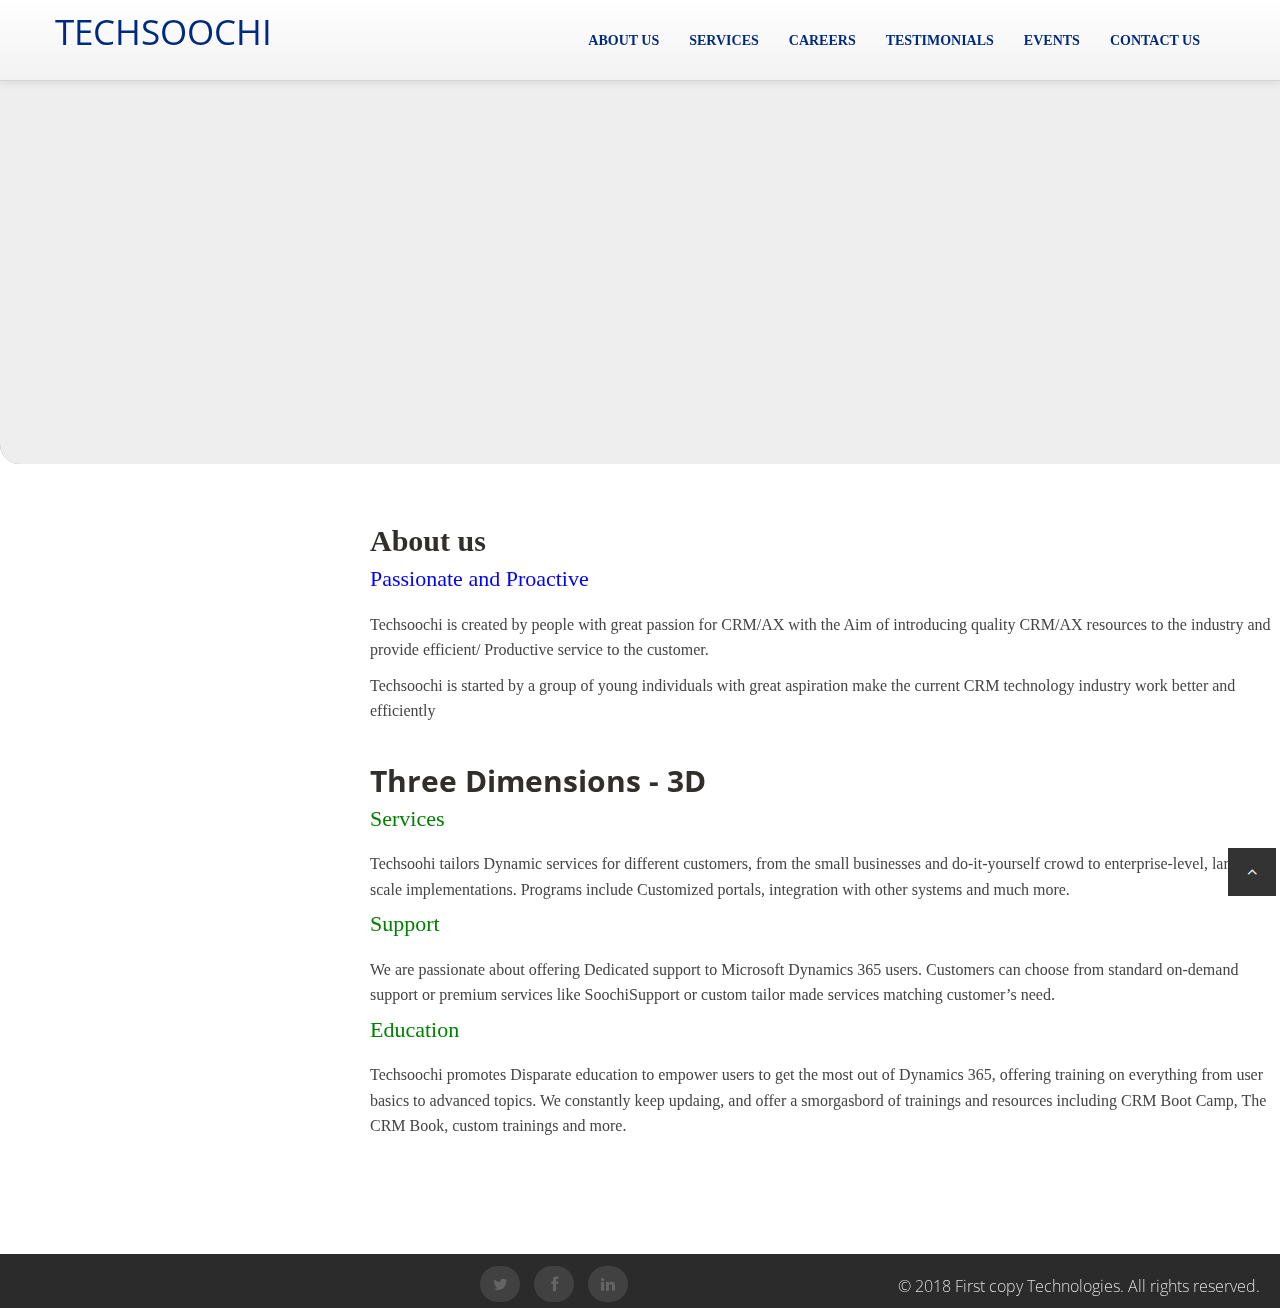
==== About us.html @ b73c8629 "completed about_us page" ====
<!DOCTYPE HTML>
<html lang="en">
<head>
    <meta charset="utf-8">
    <title>Bigdata</title>
    <meta name="viewport" content="width=device-width, initial-scale=1.0">
    <meta name="description" content="">
    <meta name="author" content="">
    <!-- css -->
    <link href="css/bootstrap-responsive.css" rel="stylesheet">
    <link href="css/style.css" rel="stylesheet">
    <link href="css/example.css" rel="stylesheet">
    <!-- skin color -->
    <link href="color/default.css" rel="stylesheet">
    <!--[if lt IE 7]>
    <link href="css/font-awesome-ie7.css" type="text/css" rel="stylesheet">
    <![endif]-->
    <!-- Le HTML5 shim, for IE6-8 support of HTML5 elements -->
    <!--[if lt IE 9]>
    <script src="http://html5shim.googlecode.com/svn/trunk/html5.js"></script>
    <![endif]-->
    <!-- Favicon -->
    <link rel="shortcut icon" href="img/favicon.ico">
    <link rel="stylesheet" href="ism/css/my-slider.css"/>
    <script src="ism/js/ism-2.2.min.js"></script>
</head>
<body data-spy="scroll" data-target="#myScrollspy" data-offset="5">
<!-- navbar -->
<div class="navbar-wrapper">
    <div class="navbar navbar-default navbar-fixed-top">
        <div class="navbar-inner">
            <div class="container">
                <!-- Responsive navbar -->
                <a class="btn btn-navbar" data-toggle="collapse" data-target=".nav-collapse"><span class="icon-bar"></span><span class="icon-bar"></span><span class="icon-bar"></span>
                </a>
                <h1 class="brand"><a href="index.html">Techsoochi</a></h1>
                <!-- navigation -->
                <nav class="pull-right nav-collapse collapse">
                    <ul id="menu-main" class="nav">
                        <li style="font-family: inter ui"><a title="team" href="About us.html">About us</a></li>
                        <li style="font-family: inter ui"><a title="team" href="service.html">Services</a></li>
                        <li style="font-family: inter ui"><a href="careers.html">Careers</a></li>
                         <li style="font-family: inter ui"><a href="careers.html">Testimonials</a></li>
                          <li style="font-family: inter ui"><a href="careers.html">Events</a></li>

                        <li style="font-family: inter ui"><a href="contact.html">contact us</a></li>
                    </ul>
                </nav>
            </div>
        </div>
    </div>
</div>


<!-- spacer section -->

<!-- end spacer section -->
<div class="ism-slider" data-buttons="false" data-radios="false" id="my-slider">
    <ol>
        <li>
            <img src="ism/image/slides/_u/m.jpg">
         
        </li>

    </ol>
</div>


<body data-spy="scroll" data-target="#myScrollspy" data-offset="5">
<div class="row" style="padding-bottom: 100px">


    <div class="col-md-9" >
        <h2 id="Overview" style="margin-top: 20px;padding-top: 20px;font-weight: bold;font-family: inter ui">About us</h2>

       
          <h4 style="color: blue;font-family: inter ui">Passionate and Proactive</h4> 
 <p style="font-family: inter ui">
Techsoochi is created by people with great passion for CRM/AX with the Aim of  introducing quality CRM/AX resources to the industry  and provide efficient/ Productive service to the customer. </p>
<p style="font-family: inter ui">
Techsoochi  is started by a group of young individuals with great aspiration make the current CRM technology industry work better and efficiently 
</p>
  <h2 id="Overview" style="margin-top: 20px;padding-top: 20px;font-weight: bold;">Three Dimensions - 3D</h2>

   <h4 style="color: green;font-family: inter ui">Services</h4> 
   <p style="font-family: inter ui">
Techsoohi  tailors Dynamic services for different customers, from the small businesses and do-it-yourself crowd to enterprise-level, large-scale implementations. Programs include Customized portals, integration with other systems and much more.
        </p>
      
          <h4 style="color: green;font-family: inter ui">Support</h4> 
            <p style="font-family: inter ui">
We are passionate about offering Dedicated support to Microsoft Dynamics 365 users. Customers can choose from standard on-demand support or premium services like SoochiSupport or custom tailor made services matching customer’s need.
        </p>
         <h4 style="color: green;font-family: inter ui">Education</h4> 
            <p style="font-family: inter ui">
Techsoochi promotes Disparate education to empower users to get the most out of Dynamics 365, offering training on everything from user basics to advanced topics. We constantly keep updaing, and offer a smorgasbord of trainings and resources including CRM Boot Camp, The CRM Book, custom trainings and more.                         
        </p>
        
    </div>
 
</div><!--/right-->

<footer style="padding-bottom: 24px;margin-top: 0;padding-top: 0;">
    <div class="container" style="height: 30px;padding-left: 120px;">
        <div class="row" style="margin-bottom: 0;">
            <p style="float: right;padding-top:20px;padding-right: 30px;">© 2018 First copy Technologies. All rights reserved.</p>
            <ul class="social-networks" style="align-content: center;padding-left: 120px; margin-bottom: 0;padding-top: 2px;">
                <li><a href="http://www.twitter.com"><i class="icon-circled icon-bgdark icon-twitter icon-2x" style="margin-top: 10px;"></i></a></li>
                <li><a href="http://www.facebook.com"><i class="icon-circled icon-bgdark icon-facebook icon-2x"></i></a></li>
                <li><a href="http://www.linkedin.com"><i class="icon-circled icon-bgdark icon-linkedin icon-2x"></i></a></li>
            </ul>
        </div>
    </div>
    <!-- ./container -->
</footer>
<a href="#" class="scrollup"><i class="icon-angle-up icon-square icon-bgdark icon-2x"></i></a>
<!-- jQuery -->
<script src="js/jquery.js"></script>
<!-- nav -->
<script src="js/jquery.scrollTo.js"></script>
<script src="js/jquery.nav.js"></script>
<!-- localScroll -->
<script src="js/jquery.localscroll-1.2.7-min.js"></script>
<!-- bootstrap -->
<script src="js/bootstrap.js"></script>
<!-- prettyPhoto -->
<script src="js/jquery.prettyPhoto.js"></script>
<!-- Works scripts -->
<script src="js/isotope.js"></script>
<!-- flexslider -->
<script src="js/jquery.flexslider.js"></script>
<!-- inview -->
<script src="js/inview.js"></script>
<!-- animation -->
<script src="js/animate.js"></script>
<!-- twitter -->
<script src="js/jquery.tweet.js"></script>
<!-- contact form -->
<script src="js/validate.js"></script>
<!-- custom functions -->
<script src="js/custom.js"></script>
</body>

</html>
---- css/style.css ----
/*
    Theme Name: Maxim
    Theme URL: https://bootstrapmade.com/maxim-free-onepage-bootstrap-theme/
    Author: BootstrapMade.com
    Author URL: https://bootstrapmade.com
*/

/*
===========================
CONTENTS:

01 General
02 Typography
03 Non-semantic
04 Navbar
05 Page sections
06 Footer
07 Icons
08 Buttons
09 Media queries 
===========================
*/
/* Import css */
/* Google font */
@import url('https://fonts.googleapis.com/css?family=Open+Sans:300,400,600,700');
/* bootstrap */
@import url('bootstrap.css');
/* bootstrap responsive */
@import url('bootstrap-responsive.css');
/* prettyPhoto */
@import url('prettyPhoto.css');
/* flexslider */
@import url('flexslider.css');

/* font awesome */
@import url('font-awesome.css');
/* overwrite */
@import url('overwrite.css');
/* animation */
@import url('animate.css');



/* =========================================================
01. General
============================================================ */

div, article, section, header, footer, nav, li {
	position:relative;
}
.group:after {
	display:block;
	height:0;
	clear:both;
	content:".";
	visibility:hidden; /* For clearing */
}
body {
	background:#fff;
	color: #444;
	font-size: 16px;
	font-weight:300;
	font-family:'Open Sans', Arial, sans-serif;
}

body {
    padding-top: 60px; /* 60px to make the container go all the way to the bottom of the topbar */
}

::-moz-selection {
	color:#333;
}
::selection {
	color:#333;
}

/* scroll to top */
.scrollup{
    position:fixed;
	width:32px;
	height:32px;
    bottom:20px;
    right:20px;
}

a.scrollup {
	outline:0;
	text-decoration:none;
}

a.scrollup:hover,a.scrollup:active,a.scrollup:focus {
	opacity:1;
	text-decoration:none;
	-webkit-transition: all 400ms ease-out 0s;	
	   -moz-transition: all 400ms ease-out 0s;
		 -o-transition: all 400ms ease-out 0s;
		    transition: all 400ms ease-out 0s;
}
a.scrollup i:hover {
	text-decoration:none;
}

.blankdivider10 {
	height: 10px;
	display: block;
}

.blankdivider20 {
	height: 20px;
	display: block;
}
.blankdivider30 {
	height: 30px;
	display: block;
}

.row {
	margin-bottom:5px;
}

.row .row{
	margin-bottom:30px;
}

.row.nomargin {
	margin-bottom:0;
}


/*---------- forms ----------*/

input[type=text], input[type=submit], textarea {
	width: 100%;
	padding: 0.5em;
	font-size: 1em;
	margin-bottom: 1.5em;
	box-sizing: border-box;
	-moz-box-sizing: border-box;
	-webkit-box-sizing: border-box;
}
input, button, select, textarea {
	font-family:'Open Sans', Arial, sans-serif;
}
/* =========================================================
02. Typography
============================================================ */

p {
	line-height: 1.6em;
	margin: 0 0 10px 0;

}

blockquote {
	font-size:18px;
	border:none;
	padding:0;
}

blockquote.large {
	font-size:36px;
	font-weight:700;
	line-height:1.1em;
}
blockquote.large:before {
	font-size:64px;
	font-family: FontAwesome;
	content: "\f10d";
	margin-right:20px;
}

blockquote cite 						{ display:block; font-size:12px;}
blockquote cite:before 					{ content:"\2014 \0020"; }
blockquote cite a,
blockquote cite a:visited,
blockquote cite a:visited 				{ color:#555; }

ul, ol {
	font-size: 1em; /* 16px */
	line-height: 1.5; /* 24px */
	margin: 0 0 1.5em 0;
}
body, input, textarea {
}

a {
  color: #454545;
  text-decoration: none;
}

a:hover, a:active {
	text-decoration: underline;
}
h1, h2, h3, h4, h5, h6 {
	font-weight: 400;
	color: #312f2b;
	line-height:1.1em;
	font-family:'Open Sans', Arial, sans-serif;
}
h1 {
	font-size: 36px;
	margin-bottom:20px;
}
h2 {
	font-size: 30px;
	margin-bottom:1px;
}
h3 {
	font-size: 26px;
	margin-bottom:20px;
}
h4 {
	font-size: 22px;
	margin-bottom:20px;
}
h5 {
	font-size: 18px;
	margin-bottom:15px;
}
h6 {
	font-size: 16px;
	margin-bottom:10px;
}
strong {
	font-weight:700;
	font-family: 'Open Sans', sans-serif;
}
small {
	font-size: 0.75em; /* 12px */
	line-height: 2; /* 24px */
	margin-top: 2em;
	margin-bottom: 0em;
}
em {
	font-style: normal;
	font-family: 'Open Sans';
}
.muted {
	color: #A5A5A2;
}
.impressed {
	text-shadow:
 -1px -1px 0 rgba(0, 0, 0, 0.5), /* shadow */  1px 1px 0 rgba(255, 255, 255, 0.9); /* highlight */
}

h2.pagetitle {
	color:#fff;
	font-size:46px;
	padding-top: 5px;
}

/* =========================================================
03. Misc
============================================================ */

.hide-text {
	text-indent: 100%;
	white-space: nowrap;
	overflow: hidden;
	font-size: 1em;
}
.alignright {
	text-align: right;
}
.alignleft {
	text-align: left;
}
.aligncenter {
	text-align: center;
}
.medium {
	font-weight: normal;
}

/* =========================================================
04. Navigation
============================================================ */

.navbar-fixed-top .container {
/* Uncomment to make nav expand full width */
 /*	width: auto; */
}
.navbar .brand {
	margin-left:0;
	padding: 0;
	margin-top: 1.05em;
}
.navbar .brand a {
	padding: 0;
	color: #002a80;
	font-size: 1.75em;
	margin-left: 0;
	font-weight: 400;
	text-transform:uppercase;
}
.navbar .brand a:hover {
	text-decoration: none;
 transition: color .15s linear;
 -webkit-transition: color .15s linear;
 -moz-transition: color .15s linear;
}
.navbar .brand a:focus {
	outline: none;
}
.navbar-inner {
	min-height: 5em;
}
.navbar-inverse .navbar-inner {
	background-repeat: repeat;
	background-color: #0b333f;
}
.navbar-wrapper {
	overflow:hidden;
}
#menu-main {
	margin-top: 1.125em;
}
ul#menu-main > li > a {
	font-weight: 600;
	color: #002a80;
	font-size:14px;
	text-transform:uppercase;
}
ul#menu-main > li > a:hover {
	padding: 9px 15px;
	border-radius: 3px;
	-webkit-border-radius: 3px;
	-moz-border-radius: 3px;
}
ul#menu-main > li > a:focus {
	outline:0;
}

.navbar-inverse .brand, .navbar-inverse .nav > li > a {
	text-shadow: none;
}


/* =========================================================
05. Page sections
============================================================ */

/* === section header === */

#header-wrapper {
	width: 100%;
	min-height:350px;
	margin-top: -60px;
	padding-top:80px;
	text-align:center;
}


#header-wrapper h1 {
	color: #FFFFFF;
	font-size: 4em;
	font-weight: 400;
	margin: 1em 0;
}
#header-wrapper h2 {
	color: #fff;
	font-family: 'Open Sans', sans serif;
	font-size: 2em;
	font-weight: normal;
	margin: 0.5em 0;
	text-shadow: 1px 1px 1px #333333;
}

header .logo {
	text-align:center;
	margin-bottom:30px;
}

/* --- Header slider --- */
#header-wrapper.header-slider {
	background: #444 url(../img/bg/bricks.jpg) no-repeat center center fixed;
	-webkit-background-size: cover;
	-moz-background-size: cover;
	-o-background-size: cover;
	background-size: cover;
}

#main-flexslider ul.slides li p {
	font-size: 72px;
	text-transform: uppercase;
	position: relative;
	margin-bottom: 0px;
	text-align: center;
	line-height: 1;
	color: #002a80;
}
#main-flexslider.flexslider {
		margin:0;
		background:none;
		border:none;
	-webkit-border-radius: 0;
	-moz-border-radius: 0;
	-o-border-radius: 0;
	border-radius: 0;
	box-shadow: none;
	-webkit-box-shadow: none;
	-moz-box-shadow: none;
	-o-box-shadow: none;
}



/* --- Header subscribe form --- */

#header-wrapper input[type=text] {
	background: rgba(227, 231, 228, 1);
	font-family: 'Open Sans', sans serif;
	font-size: 1.3125em;
	border: 0;
	text-align: center;
	vertical-align: middle;
	margin-bottom:0 !important;
}
#header-wrapper input[type=text]:focus {
	background: #43413e;
	color: #eff1ef;
	transition: background 0.25 ease-in;
	-moz-transition: background 0.25 ease-in;
	-webkit-transition: background 0.25 ease-in;
}
#header-wrapper input[type=text] {
	height: 2.9em;
	width:50%;
}
#header-wrapper input[type=submit] {
	color: #fff;
	width: 185px;
	height: 2.9em;
	font-size: 1.3125em; /* 21px */
	padding:0.5em;
	letter-spacing: 0.05em;
	margin: 0;
	border: 0;
	text-transform: none;
	border-radius: 3px;
	-moz-border-radius: 3px;
	-webkit-border-radius: 3px;
}
#header-wrapper input[type=submit]:hover, #header-wrapper input[type=submit]:active {
	background: #43413e !important;
}


section.section {
	padding: 30px 0 30px;
}
section.section h4 {
	text-align: center;
	margin-bottom: 40px;
	font-size: 46px;
	font-weight: 700;
	letter-spacing: -1px;
}
section.inner {
	padding: 30px 0 30px;
}



.section.orange h4 ,.section.green h4{
	color: #fcfcfc;
}
.section.orange p,.section.green p {
	color: #f7f7f7;
}


/* === section spacer === */

section.spacer {
	padding:5px 80px 5px;
	color:#fcfcfc;
}

.spacer.green,.section.green {
	background:#1bac91;
}

.spacer.green,.section.green h4 {
	color:#fff;
}

.spacer.yellow,.section.yellow  {
	background:#ffe873;
}
.spacer.orange,.section.orange {
	background:darkgrey;
}

section.spacer.bg2 {
	background: url(../img/bg/bg-1.png) 50% 0 no-repeat fixed;
	width:100%;
	height:auto;
	margin:0;	
}

section.spacer.bg3 {
	background: url(../img/bg/bg-5.jpg) 50% 0 no-repeat fixed;
	width:100%;
	height:auto;
	margin:0;
}

section.spacer blockquote.large:before {
	color:#eee;
	opacity:0.6;
}

section.spacer blockquote cite {
	color:#555;
}



/* === section works === */

#works h4 {
	margin-bottom:20px;
}

#portfolio {
	padding-bottom: 0;
}
/* === portfolio filter === */

#filters {
	margin-bottom: 0px;
	text-align: center;
	display: block;
	float: none;
	z-index: 2;
	position: relative;
}
#filters ul {
	margin: 0 0 20px;
	list-style: none;
	padding: 0;
}
#filters ul li {
	display: inline-block;
}
#filters ul li a {
	display: block;
	float: left;
	padding: 2px 5px;
	color: inherit;
	margin-right: 5px;
	margin-bottom: 5px;
	font-weight: 600;
}
#filters ul li a:hover,#filters ul li a:focus {
	text-decoration:none;
	outline:0;
}
#filters ul li a h5 {
	font-size: 14px;
	padding: 5px 10px 5px;
	border: 2px solid #f2f2f2;
}

#filters ul li a:hover h5, #filters ul li a.active h5 {
	color:#fcfcfc;
}
ul{
	list-style-type: none;
}



/* === portfolio wrap - grid === */
#portfolio-wrap {
	position: relative;
	padding: 0;
	width: 100.1%;
	margin: 0 auto;
	display: block;
}
#portfolio-wrap .grid {
	margin: 0;
	overflow: hidden;
	line-height: 0;
	width: 20%;
	border:0;
	padding: 0;
}
.portfolio-item.current {
	z-index: 101;
}
.portfolio-item {
	padding: 0;
	position: relative;
	overflow: hidden;
}
.portfolio-item .portfolio-image {
	overflow: hidden;
	display: block;
	position: relative;
}
.portfolio-item .portfolio-image img {
	width: 100%;
	height: auto;
}
.portfolio .portfolio-overlay {
	width: 100%;
	height: 100%;
	top: 0;
	left: 0;
	position: absolute;
	display: block;
	z-index: 4;
	opacity: 0;
	-moz-opacity: 0;
	filter: alpha(opacity=0);
	-webkit-transition: all 0.3s ease-in-out;
	-moz-transition: all 0.3s ease-in-out;
	-o-transition: all 0.3s ease-in-out;
	-ms-transition: all 0.3s ease-in-out;
	transition: all 0.3s ease-in-out;
}
.portfolio > a, .portfolio > a:hover {
	color: #ffffff;
}
.portfolio-item .portfolio > a:hover > .portfolio-overlay {
	opacity: 1;
	-moz-opacity: 1;
	filter: alpha(opacity=100);
}
.portfolio > a img {
	-webkit-transition: all 0.3s ease-in-out;
	-moz-transition: all 0.3s ease-in-out;
	-o-transition: all 0.3s ease-in-out;
	-ms-transition: all 0.3s ease-in-out;
	transition: all 0.3s ease-in-out;
}
.portfolio > a:hover img {
	-webkit-transition: all 0.3s ease-in-out;
	-moz-transition: all 0.3s ease-in-out;
	-o-transition: all 0.3s ease-in-out;
	-ms-transition: all 0.3s ease-in-out;
	transition: all 0.3s ease-in-out;
}
.portfolio .thumb-info {
	position: absolute;
	width: 100%;
	height: 100%;
	opacity: 0;
	-moz-opacity: 0;
	filter: alpha(opacity=0);
	-webkit-transition: all 0.3s ease-in-out;
	-moz-transition: all 0.3s ease-in-out;
	-o-transition: all 0.3s ease-in-out;
	-ms-transition: all 0.3s ease-in-out;
	transition: all 0.3s ease-in-out;
}
.portfolio a:hover .portfolio-overlay .thumb-info {
	opacity: 1;
	-moz-opacity: 1;
	filter: alpha(opacity=100);
}
.portfolio-overlay .thumb-info i {
	top: 50%;
}
.portfolio-overlay .thumb-info h5 {
	top: 20%;
	font-size: 18px;
}
.portfolio-overlay .thumb-info p {
	top: 50%;
	font-size: 13px;
}
.portfolio-overlay .thumb-info h5 {
	color: #ffffff;
	width: 100%;
	position: absolute;
	text-align: center;
}
.portfolio-overlay .thumb-info p {
	color: #ffffff;
	width: 100%;
	position: absolute;
	text-align: center;
	font-weight: bold;
}
.portfolio-overlay .thumb-info i {
	color: #ffffff;
	width: 100%;
	position: absolute;
	text-align: center;
	display: block;
}
/* === Isotope CSS3 transitions === */

.isotope, .isotope .isotope-item {
	-webkit-transition-duration: 0.8s;
	-moz-transition-duration: 0.8s;
	-ms-transition-duration: 0.8s;
	-o-transition-duration: 0.8s;
	transition-duration: 0.8s;
}
.isotope {
	-webkit-transition-property: height, width;
	-moz-transition-property: height, width;
	-ms-transition-property: height, width;
	-o-transition-property: height, width;
	transition-property: height, width;
}
.isotope .isotope-item {
	-webkit-transition-property: -webkit-transform, opacity;
	-moz-transition-property: -moz-transform, opacity;
	-ms-transition-property: -ms-transform, opacity;
	-o-transition-property: -o-transform, opacity;
	transition-property: transform, opacity;
}
/**** disabling Isotope CSS3 transitions ****/

.isotope.no-transition, .isotope.no-transition .isotope-item, .isotope .isotope-item.no-transition {
	-webkit-transition-duration: 0s;
	-moz-transition-duration: 0s;
	-ms-transition-duration: 0s;
	-o-transition-duration: 0s;
	transition-duration: 0s;
}


/* === section services === */

section#services h2 {
	font-size: 22px;
	margin-bottom: 15px;
	margin-top: 10px;
	text-align:center;
}
section#services p {
	margin:10px;
}


section#services .service-box {
	text-align: center;
	padding: 20px;
	-webkit-transition: all 0.3s ease-in-out;
	-moz-transition: all 0.3s ease-in-out;
	-o-transition: all 0.3s ease-in-out;
	-ms-transition: all 0.3s ease-in-out;
	transition: all 0.3s ease-in-out;
}
section#services .span3:hover {
	background:#e3e3e3;
}

section#services .service-box h2 {
	color: #f7f7f7;
	font-weight: 700;
}

section#services.section.orange .service-box:hover {
	background:#f36518;
}


/* === section blog === */

section#blog {
	background: #f2f2f2;
}

.home-post {
	background:#fff;
	
}

.home-post:hover {
	box-shadow: 0 0 16px rgba(0, 0, 0, 0.3);
	-moz-box-shadow: 0 0 16px rgba(0, 0, 0, 0.3);
	-webkit-box-shadow: 0 0 16px rgba(0, 0, 0, 0.3);
	-webkit-transition: all 0.4s ease-in-out;
	-moz-transition: all 0.4s ease-in-out;
	-o-transition: all 0.4s ease-in-out;
	-ms-transition: all 0.4s ease-in-out;
	transition: all 0.4s ease-in-out;
}


.home-post .entry-content {
	padding:20px;
}
.home-post .entry-content h5 a {
	font-size:22px;
}
.home-post .entry-content h5 a:hover {
	color:#312f2b;
	text-decoration:none;
}
.home-post .entry-content a.more {
	font-size:13px;
}
.home-post .post-meta {
	padding:20px;
	overflow:hidden;
	color:#fcfcfc;
}
.home-post .post-meta i {
	float:left;
	margin-right:20px;
}
.home-post .post-meta span {
	margin-top:10px;
}
.home-post .post-meta span.date {
	font-weight:700;
	font-size:13px;
	float:left;
}
.home-post .post-meta span.tags {
	font-weight:700;
	font-size:13px;
	float:right;
	color:#ddd;
}
.home-post .post-meta span.tags a {
	color:#fcfcfc;
}



/* === section about === */

section#about {
	background:#f2f2f2;
}

.people {
	text-align:center;
}

.people h3 {
	margin-bottom:10px;
	font-weight:700;
	letter-spacing:-1px;
}

.team-thumb {
	margin-top: 26px;
	text-align:center;
}

/* (spacer) latest tweet */
#tweet{
	text-align:center;
	margin:20px 0 0;
	font-size:20px;
	color:#fff;
}

#tweet ul{
	float:left;
	width:100%;
	text-align:center;
	list-style:none;
	margin:0;
	padding:0;
}

#tweet ul li{
	display: inline-block;
	list-style:none;
	margin:0 0 20px;
	padding:0 0 0 34px;
	font-size:20px;
	line-height:1.5em;
}

#tweet ul li:before {
	font-family: 'FontAwesome';
	speak: none;
	font-style: normal;
	font-weight: normal;
	font-variant: normal;
	text-transform: none;
	line-height: 1;
	-webkit-font-smoothing: antialiased;
	content: "\f099";
	margin-right:20px;
}

/* === Contact section === */


/* Contact Form */

.validation {
    color: red;
    display:none;
    margin: 0 0 20px;
    font-weight:400;
    font-size:13px;
}

#sendmessage {
    color: green;
    border:1px solid green;
    display:none;
    text-align:center;
    padding:15px;
    font-weight:600;
    margin-bottom:15px;
    background: #fff;
}

#errormessage {
    color: red;
    display:none;
    border:1px solid red;
    text-align:center;
    padding:15px;
    font-weight:600;
    margin-bottom:15px;
    background: #fff;
}

#sendmessage.show, #errormessage.show, .show {
	display:block;
}

#contact-form {
	position: relative;
	z-index: 999;
}

#contact-form input[type=text], .contactForm textarea {
	background: rgba(227, 231, 228, 1);
	font-family: 'Open Sans', sans serif;
	border: 0;
	font-size:16px;
	text-align: left;
	vertical-align: middle;
}

.contactForm textarea {
	height: 156px;
}

#contact-form input[type=text]:focus, .contactForm textarea:focus {
	background: #fff;
	color: #555;
	box-shadow: none;
	-moz-box-shadow: none;
	-webkit-box-shadow: none;
	transition: background 0.25 ease-in;
	-moz-transition: background 0.25 ease-in;
	-webkit-transition: background 0.25 ease-in;
}
#contact-form input[type=text] {
	height: 60px;
	margin-bottom:30px;
}
#contact-form input[type=submit] {
	color: #fff;
	width: 185px;
	height: 60px;
	text-shadow: none;
	font-size: 16px;
	padding:0.5em;
	letter-spacing: 0.05em;
	margin: 0 0 20px 0;
	display: block;
	border: 0;
	text-transform: none;
	border-radius: 3px;
	-moz-border-radius: 3px;
	-webkit-border-radius: 3px;
	box-shadow: none;
	-moz-box-shadow: none;
	-webkit-box-shadow: none;
}
#contact-form input[type=submit]:hover, #contact-form input[type=submit]:active {
	background: #43413e !important;
}
#contact-form textarea {
	padding-top: 1em;
}
div.cform-response-output {
	max-width: 60%;
	text-align: center;
	margin-left: 40% !important;
	margin-top: 0.5em !important;
	padding: 0.5em !important;
	border-radius: 4px;
	-moz-border-radius: 4px;
	-webkit-border-radius: 4px;
}
.cform-not-valid-tip {
	color: #888;
	border: 1px dotted #ad3729 !important;
	width: 100% !important;
	left: 0 !important;
	padding: 0.5em !important;
	font-family: 'Open Sans', sans-serif;
	box-sizing: border-box;
	-moz-box-sizing: border-box;
	-webkit-box-sizing: border-box;
	border-radius: 4px;
	-moz-border-radius: 4px;
	-webkit-border-radius: 4px;
}



/* =========================================================
06. Footer
============================================================ */

footer {
	background: #2b2b2b;
	text-align: center;
	color: #ddd;
	padding:10px 0 10px;
}

footer a {
    color: #ddd;
}

footer a:hover {
    color: #fff;
}

footer ul.social-networks {
	list-style:none;
}

footer ul.social-networks li {
	display:inline;
}

footer ul.social-networks li i {
	display:inline-block;
}

footer ul.social-networks li a {
	color: #5e5e5e;
	margin: 0 5px;
}

footer ul.social-networks li a:hover {
	text-decoration:none;
	-webkit-transition: all 0.4s ease-in-out;
	-moz-transition: all 0.4s ease-in-out;
	-o-transition: all 0.4s ease-in-out;
	-ms-transition: all 0.4s ease-in-out;
	transition: all 0.4s ease-in-out;
}

footer ul.social-networks li i.icon-bgdark {
	background:#414141;
	color: #656565;
}


footer ul.social-networks li a i.icon-facebook:hover {
	background: #3b5998;
	color: #fff;
}

footer ul.social-networks li a i.icon-twitter:hover {
	background: #5ad2eb;
	color: #fff;
}
footer ul.social-networks li a i.icon-linkedin:hover {
	background: #337ab7;
	color: #fff;
}





/* =========================================================
07. Icons
============================================================ */

/* bg */
i.icon-bglight {
	color: #444;
	background: #f7f7f7;
}
i.icon-bglight.active {
	color: #fff;
}

i.icon-bglight.active:hover{
	color: #444;
	background: #f7f7f7;
}

i.icon-bgdark {
	color: #f7f7f7;
	background: #333;
}
i.icon-bgdark:hover {
	color: #fff;
}
i.icon-bgdark.active:hover {
	color: #f7f7f7;
	background: #333;
}

/* square */
i.icon-square {
	display: inline-block;
	text-align: center;
	width: 24px !important;
	height: 24px !important;
	line-height: 24px !important;
}
i.icon-square.icon-2x{
	width: 48px !important;
	height: 48px !important;
	line-height: 48px !important;
}
i.icon-square.icon-3x{
	width: 72px !important;
	height: 72px !important;
	line-height: 72px !important;
}
i.icon-square.icon-4x{
	width: 96px !important;
	height: 96px !important;
	line-height: 96px !important;
}
i.icon-square.icon-5x{
	width: 120px !important;
	height: 120px !important;
	line-height: 120px !important;

}
.icon-2x{
	font-size: 1em;
}

/* rounded */
i.icon-rounded {
	display: inline-block;
	border-radius: 6px !important;
	-moz-border-radius: 6px !important;
	-webkit-border-radius: 6px !important;
	-o-border-radius: 6px !important;
	-ms-border-radius: 6px !important;
	text-align: center;
	width: 24px !important;
	height: 24px !important;
	line-height: 24px !important;
}

.icon-rounded.icon-2x{
	width: 48px !important;
	height: 48px !important;
	line-height: 48px !important;
}
.icon-rounded.icon-3x{
	width: 72px !important;
	height: 72px !important;
	line-height: 72px !important;
	border-radius: 8px !important;
	-moz-border-radius: 8px !important;
	-webkit-border-radius: 8px !important;
	-o-border-radius: 8px !important;
	-ms-border-radius: 8px !important;
}
.icon-rounded.icon-4x{
	width: 96px !important;
	height: 96px !important;
	line-height: 96px !important;
	border-radius: 10px !important;
	-moz-border-radius: 10px !important;
	-webkit-border-radius: 10px !important;
	-o-border-radius: 10px !important;
	-ms-border-radius: 10px !important;
}
.icon-rounded.icon-5x{
	width: 120px !important;
	height: 120px !important;
	line-height: 120px !important;
	border-radius: 12px !important;
	-moz-border-radius: 12px !important;
	-webkit-border-radius: 12px !important;
	-o-border-radius: 12px !important;
	-ms-border-radius: 12px !important;
}


/* circled */
i.icon-circled {
	display: inline-block;
	border-radius: 1000px !important;
	-moz-border-radius: 1000px !important;
	-webkit-border-radius: 1000px !important;
	-o-border-radius: 1000px !important;
	-ms-border-radius: 1000px !important;
	text-align: center;
	width: 24px !important;
	height: 24px !important;
	line-height: 24px !important;
}

.icon-circled.icon-2x{
	width: 40px !important;
	height: 36px !important;
	line-height: 38px !important;
}
.icon-circled.icon-3x{
	width: 72px !important;
	height: 72px !important;
	line-height: 72px !important;
}
.icon-circled.icon-4x{
	width: 96px !important;
	height: 96px !important;
	line-height: 96px !important;
}
.icon-circled.icon-5x{
	width: 120px !important;
	height: 120px !important;
	line-height: 120px !important;
}

i.icon-white {
	color:#fff;
}


/* more icon sizes for font-awesome icons */

.icon-6x {
  font-size: 6em;
}
.icon-6x.icon-border {
  border-width: 6px;
  -webkit-border-radius: 8px;
  -moz-border-radius: 8px;
  border-radius: 8px;
}

.icon-7x {
  font-size: 7em;
}
.icon-6x.icon-border {
  border-width: 6px;
  -webkit-border-radius: 8px;
  -moz-border-radius: 8px;
  border-radius: 8px;
}

.icon-8x {
  font-size: 8em;
}
.icon-6x.icon-border {
  border-width: 6px;
  -webkit-border-radius: 8px;
  -moz-border-radius: 8px;
  border-radius: 8px;
}

.icon-9x {
  font-size: 9em;
}
.icon-6x.icon-border {
  border-width: 6px;
  -webkit-border-radius: 8px;
  -moz-border-radius: 8px;
  border-radius: 8px;
}
.icon-10x {
  font-size: 10em;
}
.icon-6x.icon-border {
  border-width: 6px;
  -webkit-border-radius: 8px;
  -moz-border-radius: 8px;
  border-radius: 8px;
}



/* =========================================================
08. Buttons
============================================================ */
 
.btn {
	color: #fff;
	text-shadow: none;
	font-size: 16px;
	padding: 11px 19px;
	letter-spacing: 0.05em;
	border: 0;
	text-transform: none;
	border-radius: 3px;
	-moz-border-radius: 3px;
	-webkit-border-radius: 3px;
	box-shadow: none;
	-moz-box-shadow: none;
	-webkit-box-shadow: none;
  background-color: #7ab5d3;
  border-color: none;
  *background-color: #545454;
  background-image: none;
  /* Darken IE7 buttons by default so they stand out more given they won't have borders */
  filter: none;
  border: none;
  *border: 0;
  border-bottom-color: none;
}
.btn:link, .btn:visited {
	color: #fff;
}
.btn:hover {
	background: #333 !important;
}
.btn:hover,
.btn:focus,
.btn:active,
.btn.active,
.btn.disabled,
.btn[disabled] {
  color: #fff;
  background-color: #333;
  *background-color: #333;
}


.btn.btn-theme:hover {
	background: #333 !important;
}

/* size */
.btn-large {
  padding: 18px 25px;
  font-size: 24px;
  -webkit-border-radius: 0;
  -moz-border-radius: 0;
  border-radius: 0;
}

.btn-large [class^="icon-"],
.btn-large [class*=" icon-"] {
  margin-top: 4px;
}

.btn-small {
  padding: 6px 13px;
  font-size: 11.9px;
  -webkit-border-radius: 0;
  -moz-border-radius: 0;
  border-radius: 0;
}

.btn-small [class^="icon-"],
.btn-small [class*=" icon-"] {
  margin-top: 0;
}

.btn-mini [class^="icon-"],
.btn-mini [class*=" icon-"] {
  margin-top: -1px;
}

.btn-mini {
  padding: 0 6px;
  font-size: 10.5px;
  -webkit-border-radius: 0;
  -moz-border-radius: 0;
  border-radius: 0;
}

/* end size */

.btn-primary {
  color: #ffffff;
  text-shadow: none;
  background-color: #09828c;
  *background-color: #09828c;
  background-image: none;
  border-color: none;
  filter:none;
}

.btn-primary:hover,
.btn-primary:focus,
.btn-primary:active,
.btn-primary.active,
.btn-primary.disabled,
.btn-primary[disabled] {
  color: #ffffff;
  background: #065158;
  *background-color: #065158;
}

.btn-primary:active,
.btn-primary.active {
  background-color: #065158 \9;
}

.btn-warning {
  color: #ffffff;
  text-shadow: none;
  background-color: #ffe873;
  *background-color: #ffe873;
  background-image: none;
  border-color: none;
  filter:none;
}

.btn-warning:hover,
.btn-warning:focus,
.btn-warning:active,
.btn-warning.active,
.btn-warning.disabled,
.btn-warning[disabled] {
  color: #ffffff;
  background: #b88f22;
  *background: #b88f22;
}

.btn-warning:active,
.btn-warning.active {
  background: #b88f22 \9;
}


.btn-danger {
  color: #ffffff;
  text-shadow: none;
  background-color: #f36f36;
  *background-color: #f36f36;
  background-image: none;
  border-color: none;
  filter:none;
}

.btn-danger:hover,
.btn-danger:focus,
.btn-danger:active,
.btn-danger.active,
.btn-danger.disabled,
.btn-danger[disabled] {
  color: #ffffff;
  background: #db5f58;
  *background: #db5f58;
}

.btn-danger:active,
.btn-danger.active {
  background: #db5f58 \9;
}

.btn-success {
  color: #ffffff;
  text-shadow: none;
  background-color: #1bac91;
  *background-color: #1bac91;
  background-image: none;
  border-color: none;
  filter:none;
}

.btn-success:hover,
.btn-success:focus,
.btn-success:active,
.btn-success.active,
.btn-success.disabled,
.btn-success[disabled] {
  color: #ffffff;
  background: #55ba93;
  *background: #55ba93;
}

.btn-success:active,
.btn-success.active {
  background: #55ba93 \9;
}

.btn-info {
  color: #ffffff;
  text-shadow: none;
  background-color: #4dbdc6;
  *background-color: #4dbdc6;
  background-image: none;
  border-color: none;
  filter:none;
}

.btn-info:hover,
.btn-info:focus,
.btn-info:active,
.btn-info.active,
.btn-info.disabled,
.btn-info[disabled] {
  color: #ffffff;
  background: #6a9ad0;
  *background: #6a9ad0;
}

.btn-info:active,
.btn-info.active {
  background: #6a9ad0 \9;
}

.btn-inverse {
  color: #ffffff;
  text-shadow: none;
  background-color: #3c3c3c;
  *background-color: #3c3c3c;
  background-image: none;
  border-color: none;
  filter:none;
}

.btn-inverse:hover,
.btn-inverse:focus,
.btn-inverse:active,
.btn-inverse.active,
.btn-inverse.disabled,
.btn-inverse[disabled] {
  color: #ffffff;
  background: #2b2a2a;
  *background: #2b2a2a;
}

.btn-inverse:active,
.btn-inverse.active {
  background: #2b2a2a \9;
}


/* button flat */
.btn-flat {
  -webkit-border-radius: 0;
  -moz-border-radius: 0;
  border-radius: 0;
}

/* button rounded */
.btn-rounded {
  -webkit-border-radius: 20px;
  -moz-border-radius: 20px;
  border-radius: 20px;
}
.btn-large.btn-rounded {
  -webkit-border-radius: 28px;
  -moz-border-radius: 28px;
  border-radius: 28px;
}


.navbar-inverse .btn-navbar {
	width: auto;
	height: auto;
}

/* =========================================================
09. Media queries
============================================================ */


 @media (min-width: 768px) and (max-width: 979px) {
	body {
		padding-left:0 ;
		padding-right:0;
		padding:0;
	}
	
	.navbar-inner {
	 padding-right: 20px;
	 padding-left: 20px;	
	}
	
	.navbar-inner h1.brand {
		margin-left:20px;
	}
	
	.navbar-inner .btn-navbar {
		margin:20px 20px 0;
	}
	
	.container {
	 padding-right: 20px;
	 padding-left: 20px;
	}	
	.navbar-inverse .navbar-inner {
		padding:0 0 30px;
	}
	
	.nav-collapse {
		text-align:center;
		width:100%;
	}

}

@media (max-width: 767px) {
	body {
		padding-left:0 ;
		padding-right:0;
		padding:0;
	}
	.navbar-inner {
	 padding-right: 20px;
	 padding-left: 20px;	
	}
	
	.navbar-inner h1.brand {
		margin-left:20px;
	}
	
	.navbar-inner .btn-navbar {
		margin:20px 20px 0;
	}
	
	.container {
	 padding-right: 20px;
	 padding-left: 20px;
	}	
	.navbar-inverse .navbar-inner {
		padding:0 20px 30px;
	}
	
	.nav-collapse {
		text-align:center;
		width:100%;
	}
	#portfolio-wrap .grid {
		width: 25%;
	}
}
    
    /* Smaller screens ----------- */
@media (max-width : 480px) {
	#header-wrapper {
		/*padding-top:80px;*/
	}

	#team .team-thumb {
		 margin-right: auto;
		 margin-left: auto;
		 width: 150px;
		 display: block;
		 text-align:center;
	}

	#portfolio-wrap .grid {
		width: 50%;
	}

}
    
    /* Smartphones (portrait and landscape) ----------- */
@media only screen  and (min-device-width : 320px)  and (max-device-width : 480px) {

 section.section {
 padding: 1em 0;
}

 #works .container {
 top: 0 !important;
}

.max-img {
 width: 100%;
}
 .max-img {
 margin-right: auto;
 margin-left: auto;
 display: block;
}

 section#services h2 {
 margin-bottom: 0.25em;
}
 section#services h2, section#services ul {
 text-align: center;
}
		

/* team */
		
#team .team-thumb {
 margin-right: auto;
 margin-left: auto;
 width: 150px;
 display: block;
 text-align:center
}
 .job-position{
 margin-bottom: 1.5em;
}
 .navbar-fixed-top, .navbar-fixed-bottom, .navbar-static-top {
 margin-left: auto;
 margin-right: auto;
}
		
/* Contact Form */
	#contact-form {
		overflow: hidden;
	}
	#contact-form input[type=submit] {
		width: 100%;
	}
}
.btn-download, .btn-more, .btn-download:hover, .btn-download:focus, .btn-more:focus
{
	text-transform: uppercase;
	margin-top: 50px;
	color: #fff;
	border: 0;
	font-size: 14px;
	font-weight: 300;
	line-height: 24px;
	padding: 10px 30px;
	border-radius: 60px;
	margin: 50px 10px 0 0;
	outline: none !important;
	-webkit-backface-visibility: hidden;
	backface-visibility: hidden;
	transition: all 0.3s;
}
.listTick {
	list-style: none;
	margin: 0;
	padding: 0;
	padding-left: 10px;
	margin-bottom: 15px;
}
.bottom-three {
	margin-bottom: 3cm;
}
---- css/example.css ----
/* Custom Styles */

ul.nav-tabs {
    width: 140px;
    margin-top: 100px;
    border-radius: 4px;
    background: #fff;
    z-index: 999;
    border: 1px solid #ddd;
    box-shadow: 0 1px 4px rgba(0, 0, 0, 0.067);

}
ul.nav-tabs li {
    margin: 0;
    border-top: 1px solid #ddd;
}
ul.nav-tabs li:first-child {
    border-top: none;
}
ul.nav-tabs li a {
    margin: 0;
    padding: 8px 16px;
    border-radius: 0;
}
ul.nav-tabs li.active a, ul.nav-tabs li.active a:hover {
    color: white;
    background: #2b669a;
    border: 1px solid white ;

}
ul.nav-tabs li:first-child a {
    border-radius: 4px 4px 0 0;
}
ul.nav-tabs li:last-child a {
    border-radius: 0 0 4px 4px;
}
ul.nav-tabs.affix {
    top: 0; /* set the top position of pinned element */
}
ul.nav.nav-tabs.nav-stacked.affix{
    left: 50px;
    margin-top: 300px;
    bottom:200px;
}
@media screen and (min-width: 992px) and (max-width: 1199px){
    ul.nav-tabs{
        width: 180px; /* set nav width on medium devices */
    }
}
@media screen and (min-width: 1200px){
    ul.nav-tabs{
        width: 220px; /* set nav width on large devices */
    }
}
.col-md-9{
    padding-left: 400px;
    padding-top: 20px;
}


#logo{
    display: block;
    margin-top:-43px ;
    margin-right:150px ;
    padding: 20px 0px 15px 75px;
    width:230px;
    height: 130px;
}
#h2{
    color:deepskyblue ;
}
---- color/default.css ----
::-moz-selection {
background:#e06d5e;
}
::selection {
background:#e06d5e;
}

.navbar .brand a:hover {
	color:#1BAC91;
}



ul#menu-main > li > a:hover {
	color: #1BAC91;
}


ul#menu-main > li > a:focus,ul#menu-main > li > a:active, ul#menu-main > li > a.selected, ul#menu-main li a.selected:active    {
	color: #1BAC91;
}
#header-wrapper h1 span {
	color:#1BAC91;
}

#header-wrapper input[type=submit] {
	background: #1BAC91 !important;
}

#theme-form input[type=submit] {
	background: #1BAC91 !important;
}

.btn.btn-theme {
	background: #26c8aa !important;
}

/* blog */
.home-post .post-meta {
	background: #1BAC91;
}

/* com */
.tabbable ul.nav-tabs li.active a,.tabbable ul.nav-tabs li a:hover {
	color: #1BAC91;
}
.accordion .accordion-heading a.active {
	color: #1BAC91;
}

#tweet ul li a {
	color: #1BAC91;
}


/* works */
#filters ul li a:hover h5, #filters ul li a.active h5 {
	background: #1BAC91;
	border-color: #1BAC91;
}

.portfolio .portfolio-overlay {
	background: #1BAC91;
}

/* icon */
i.icon-bgdark:hover {
	background: #26c8aa;
}

i.icon-bgdark.active {
	background: #e06d5e;
}
---- ism/css/my-slider.css ----
.ism-slider > ol, .ism-slider > ol > li, .ism-slider > ol > li > img { width: 100%; list-style: none; margin: 0; padding: 0; }
.ism-slider {
  overflow: hidden;
  position: relative;
  padding: 0 !important;
  -webkit-user-select: none;
  -khtml-user-select: none;
  -moz-user-select: none;
  -ms-user-select: none;
  user-select: none;
  cursor: default;
  z-index: 2;
  background-color: rgba(0, 0, 0, 0.1);
  -webkit-animation: ism-fadein 3s;
  -webkit-background-clip: padding-box;
  -moz-background-clip: padding;
  background-clip: padding-box;
}
@-webkit-keyframes ism-fadein {
  from { opacity: 0; }
  to { opacity: 1; }
}
@-webkit-keyframes ism-loading {
  50% { left: 120px; }
}

.ism-slider .ism-slides {
  list-style: none;
  position: absolute;
  height: 100%;
  top: 0;
  padding: 0 !important;
  margin-top: 0;
  margin-bottom: 0;
  z-index: 1;
}

.ism-slider li.ism-slide {
  height: 100%;
  overflow: hidden;
  position: absolute;
  display: block;
  top: 0;
  bottom: 0;
  margin: 0 !important;
  padding: 0 !important;
  background-color: #d5d5d5;
  text-align: center;
}

.ism-slider .ism-img-frame {
  display: block;
  position: absolute;
  width: 100%;
  height: 100%;
}

.ism-slider a.ism-image-link {
  position: absolute;
  color: inherit;
  text-decoration: none;
  display: block;
  top: 0;
  left: 0;
  width: 100%;
  height: 100%;
}

.ism-slider .ism-img {
  display: block;
  border: none;
  position: absolute;
  pointer-events: none;
}

.ism-button, .ism-pause-button {
  position: absolute;
  display: block;
  -webkit-box-sizing: border-box; -moz-box-sizing: border-box; box-sizing: border-box;
  border: none;
  outline: none;
  text-align:center;
  z-index: 6;
  cursor: pointer;
  padding: 0;
  background-repeat: no-repeat;
  background-position: center center;
}

.ism-pause-button {
  display: none;
  left: 50%;
}

.ism-slider:hover .ism-pause-button {
  display: block;
}

.ism-caption {
  -webkit-box-sizing: border-box; -moz-box-sizing: border-box; box-sizing: border-box;
  padding: 0 1em;
  text-shadow: none;
  line-height: 1.2em;
  padding: 0.25em 0.5em;
  width: auto;
  height: auto;
  text-align: center;
  visibility: hidden;
}

a.ism-image-link .ism-caption, a.ism-caption {
  text-decoration: none;
  font-weight: normal;
}

a.ism-caption:hover {
  text-decoration: underline;
}

.ism-caption-0 {
  z-index: 3;
}

.ism-caption-1 {
  z-index: 4;
}

.ism-caption-2 {
  z-index: 5;
}

.ism-radios {
  margin: 0;
  padding: 0;
  list-style: none;
  color: #fff;
  font-size: 1px;
}

.ism-slider .ism-radios {
  position: absolute;
  -webkit-box-sizing: border-box; -moz-box-sizing: border-box; box-sizing: border-box;
  z-index: 6;
  bottom: 5px;
  left: 0;
  right: 0;
  width: auto;
  background-color: rgba(255, 255, 255, 0.0);
  padding: 0 7px;
  height: 0;
  overflow: visible;
}

.ism-slider .ism-radios.ism-radios-as-thumbnails {
  bottom: 5px;
}

.ism-radios li {
  position: relative;
  display: inline-block;
  margin: 0 3px;
  padding: 0;
}

.ism-radios input.ism-radio {
  display: none;
}

.ism-radios label {
  display: block;
  -webkit-box-sizing: border-box; -moz-box-sizing: border-box; box-sizing: border-box;
  margin: 0;
  text-decoration: none;
  cursor: pointer;
}

.ism-radios-as-thumbnails label {
  -webkit-background-size: 120% auto; -moz-background-size: 120% auto; -o-background-size: 120% auto; background-size: 120% auto;
  background-position: center center;
  background-repeat: no-repeat;
  border: 2px solid rgba(255, 255, 255, 0.6);
  opacity: 0.8;
}

.ism-radios-as-thumbnails label:hover {
  border: 2px solid #fff;
  opacity: 1;
}

.ism-radios-as-thumbnails li.active label {
  border: 2px solid rgba(255, 255, 255, 1.0);
  opacity: 1;
}

p.ism-badge {
  margin: 0 auto;
  text-align: right;
  font-size: 10px;
  padding-top: 1px;
  color: #ccc;
  font-family: sans-serif;
  font-weight: normal;
}

p.ism-badge a.ism-link {
  color: inherit;
  text-decoration: none;
  margin-right: 0.25em;
}

p.ism-badge a.ism-link:hover {
  color: #aaa;
  text-decoration: underline;
}

.ism-zoom-in {
  -webkit-animation: zoomin 0.81s linear 1;
  animation: zoomin 0.81s linear 1;
}

@-webkit-keyframes zoomin {
  0% { -webkit-transform: scale(1.0); transform: scale(1.0); }
  100% { -webkit-transform: scale(3.0); transform: scale(3.0); }
}
@keyframes zoomin {
  0% { -webkit-transform: scale(1.0); transform: scale(1.0); }
  100% { -webkit-transform: scale(3.0); transform: scale(3.0); }
}

@-webkit-keyframes fadein {
  0% { opacity: 0; }
 100% { opacity: 1; }
}
@keyframes fadein {
  0% { opacity: 0; }
 100% { opacity: 1; }
}

@-webkit-keyframes slidein {
  0% { -webkit-transform: translate(-1200px, 0); transform: translate(-1200px, 0); }
  100% { -webkit-transform: translate(0, 0); transform: translate(0, 0); }
}
@keyframes slidein {
  0% { -webkit-transform: translate(-1200px, 0); transform: translate(-1200px, 0); }
  100% { -webkit-transform: translate(0, 0); transform: translate(0, 0); }
}

@-webkit-keyframes popin {
  50% { -webkit-transform: scale(1.2); transform: scale(1.2); }
}
@keyframes popin {
  50% { -webkit-transform: scale(1.2); transform: scale(1.2); }
}

.ism-zoom-pan {
  -webkit-animation: zoompan 20.0s linear 1;
  animation: zoompan 20.0s linear 1;
}
@-webkit-keyframes zoompan {
  0% { -webkit-transform: translate(0, 0) scale(1.0); transform: translate(0, 0) scale(1.0); }
  50% { -webkit-transform: translate(-5%, -5%) scale(1.3); transform: translate(-5%, -5%) scale(1.3); }
  100% { -webkit-transform: translate(0, 0) scale(1.0); transform: translate(0, 0) scale(1.0); }
}
@keyframes zoompan {
  0% { -webkit-transform: translate(0, 0) scale(1.0); transform: translate(0, 0) scale(1.0); }
  50% { -webkit-transform: translate(-5%, -5%) scale(1.3); transform: translate(-5%, -5%) scale(1.3); }
  100% { -webkit-transform: translate(0, 0) scale(1.0); transform: translate(0, 0) scale(1.0); }
}

.ism-zoom-rotate {
  -webkit-animation: zoomrotate 20.0s linear 1;
  animation: zoomrotate 20.0s linear 1;
}
@-webkit-keyframes zoomrotate {
  0% { -webkit-transform: rotate(0) scale(1.0); transform: rotate(0) scale(1.0); }
  50% { -webkit-transform: rotate(-5deg) scale(1.3); transform: rotate(-5deg) scale(1.3); }
  100% { -webkit-transform: rotate(0) scale(1.0); transform: rotate(0) scale(1.0); }
}
@keyframes zoomrotate {
  0% { -webkit-transform: rotate(0) scale(1.0); transform: rotate(0) scale(1.0); }
  50% { -webkit-transform: rotate(-5deg) scale(1.3); transform: rotate(-5deg) scale(1.3); }
  100% { -webkit-transform: rotate(0) scale(1.0); transform: rotate(0) scale(1.0); }
}
/* SLIDER */

#my-slider {
    width: 1348px;
    -webkit-border-radius: 20px; border-radius: 20px;
}

#my-slider-ism-badge {
    width: 1348px;
}

#my-slider:before {
    content: ''; display: block; padding-top: 30%;
}

#my-slider .ism-frame {
    position: absolute; top: 0; bottom: 0; left: 0; width: 100%;
}

#my-slider .ism-button {
    display: none;
    border-radius: 25px;
    width: 50px; height: 50px; background-size: 16px 16px; top: 50%; margin-top: -25px;
    color: #fff; background-color: rgba(0, 0, 0, 0.3);
    display: none;
}

#my-slider .ism-button-prev {
    background-image: url([data-uri]);
    left: 10px;
}

#my-slider .ism-button-next {
    background-image: url([data-uri]);
    right: 10px;
}

#my-slider .ism-pause-button {
    width: 50px; height: 50px; background-size: 16px 16px; top: 50%; margin-top: -25px; border-radius: 25px; margin-left: -25px;
    color: #fff; background-color: rgba(0, 0, 0, 0.3); background-image: url([data-uri]);
}

#my-slider .ism-pause-button.ism-play {
    background-image: url([data-uri]);
}

#my-slider .ism-button:hover {
    background-color: rgba(0, 0, 0, 0.6);
}

#my-slider .ism-pause-button:hover {
    background-color: rgba(0, 0, 0, 0.6);
}

#my-slider .ism-radios {
    display: none;
    height: 20px;
    text-align: center;
}

#my-slider .ism-radios label {
    width: 20px; height: 20px;
    border-radius: 3px;
    color: #000; background-color: rgba(255, 255, 255, 0.5);
}

#my-slider .ism-radios li.active label {
    background-color: rgba(255, 255, 255, 1.0);
}

#my-slider .ism-radios label:hover {
    background-color: rgba(255, 255, 255, 0.8);
}


/* SLIDES */

#my-slider .ism-slide-0 .ism-img-frame {
    width: 100%;
}

#my-slider .ism-slide-0 .ism-img {
    width: 100%;
    top: 50%; -webkit-transform: translateY(-50%); -moz-transform: translateY(-50%); -ms-transform: translateY(-50%); transform: translateY(-50%);
}

#my-slider .ism-slide-1 .ism-img-frame {
    width: 100%;
}

#my-slider .ism-slide-1 .ism-img {
    width: 100%;
    top: 50%; -webkit-transform: translateY(-50%); -moz-transform: translateY(-50%); -ms-transform: translateY(-50%); transform: translateY(-50%);
}


/* CAPTIONS */

#my-slider .ism-slide-0 .ism-caption-0.ism-caption-anim {
    -webkit-animation: fadein 0.5s; animation: fadein 0.5s;
}

#my-slider .ism-slide-0 .ism-caption-1.ism-caption-anim {
    -webkit-animation: fadein 0.5s; animation: fadein 0.5s;
}

#my-slider .ism-slide-0 .ism-caption-2.ism-caption-anim {
    -webkit-animation: fadein 0.5s; animation: fadein 0.5s;
}

#my-slider .ism-slide-1 .ism-caption-0.ism-caption-anim {
    -webkit-animation: fadein 0.5s; animation: fadein 0.5s;
}

#my-slider .ism-slide-1 .ism-caption-1.ism-caption-anim {
    -webkit-animation: fadein 0.5s; animation: fadein 0.5s;
}

#my-slider .ism-slide-1 .ism-caption-2.ism-caption-anim {
    -webkit-animation: fadein 0.5s; animation: fadein 0.5s;
}

#my-slider .ism-slide-0 .ism-caption-0 {
    font-size: 1.5em;
    font-family: sans-serif;
    position: absolute; top: 25%;
    left: 16%;
    border-radius: 4px;
    border: none;
    color: #fff; background-color: rgba(0, 0, 0, 0.70);
}

#my-slider .ism-slide-0 .ism-caption-1 {
    font-size: 1.5em;
    font-family: sans-serif;
    position: absolute; top: 50%;
    left: 40%;
    border-radius: 4px;
    border: none;
    color: #fff; background-color: rgba(0, 0, 0, 0.70);
}

#my-slider .ism-slide-0 .ism-caption-2 {
    font-size: 1.25em;
    font-family: sans-serif;
    position: absolute; top: 20%;
    left: 60%;
    border-radius: 4px;
    border: none;
    color: #fff; background-color: rgba(0, 0, 0, 0.70);
}

#my-slider .ism-slide-1 .ism-caption-0 {
    font-size: 1.25em;
    font-family: sans-serif;
    position: absolute; top: 10%;
    left: 5%;
    border-radius: 4px;
    border: none;
    color: #fff; background-color: rgba(0, 0, 0, 0.70);
}

#my-slider .ism-slide-1 .ism-caption-1 {
    font-size: 1.25em;
    font-family: sans-serif;
    position: absolute; top: 60%;
    left: 40%;
    border-radius: 4px;
    border: none;
    color: #fff; background-color: rgba(0, 0, 0, 0.70);
}

#my-slider .ism-slide-1 .ism-caption-2 {
    font-size: 1.25em;
    font-family: sans-serif;
    position: absolute; top: 20%;
    left: 60%;
    border-radius: 4px;
    border: none;
    color: #fff; background-color: rgba(0, 0, 0, 0.70);
}
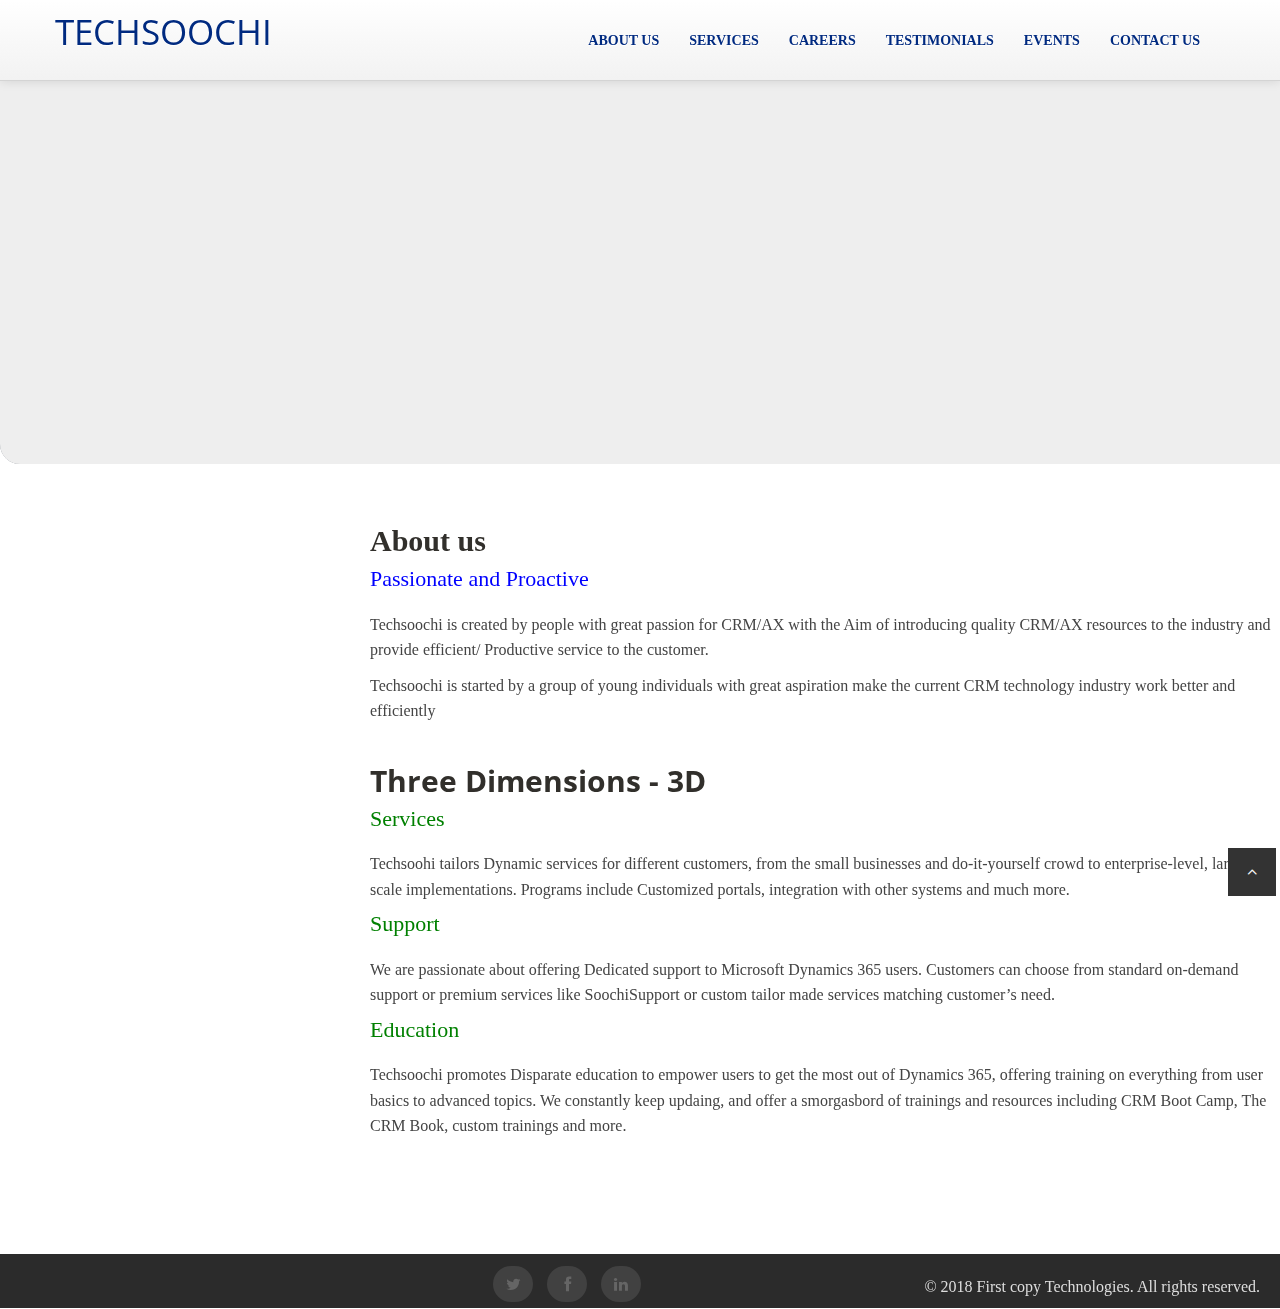
==== commit 85bf57eb: "Contact page" ====
--- a/About us.html
+++ b/About us.html
@@ -2,7 +2,7 @@
 <html lang="en">
 <head>
     <meta charset="utf-8">
-    <title>Bigdata</title>
+    <title>About us</title>
     <meta name="viewport" content="width=device-width, initial-scale=1.0">
     <meta name="description" content="">
     <meta name="author" content="">
@@ -103,7 +103,7 @@
 <footer style="padding-bottom: 24px;margin-top: 0;padding-top: 0;">
     <div class="container" style="height: 30px;padding-left: 120px;">
         <div class="row" style="margin-bottom: 0;">
-            <p style="float: right;padding-top:20px;padding-right: 30px;">© 2018 First copy Technologies. All rights reserved.</p>
+            <p style="float: right;padding-top:20px;padding-right: 30px;font-family: inter ui">© 2018 First copy Technologies. All rights reserved.</p>
             <ul class="social-networks" style="align-content: center;padding-left: 120px; margin-bottom: 0;padding-top: 2px;">
                 <li><a href="http://www.twitter.com"><i class="icon-circled icon-bgdark icon-twitter icon-2x" style="margin-top: 10px;"></i></a></li>
                 <li><a href="http://www.facebook.com"><i class="icon-circled icon-bgdark icon-facebook icon-2x"></i></a></li>
--- a/css/style.css
+++ b/css/style.css
@@ -365,7 +365,7 @@
 	margin: 0.5em 0;
 	text-shadow: 1px 1px 1px #333333;
 }
-
+/*
 header .logo {
 	text-align:center;
 	margin-bottom:30px;
@@ -373,14 +373,17 @@
 
 /* --- Header slider --- */
 #header-wrapper.header-slider {
-	background: #444 url(../img/bg/bricks.jpg) no-repeat center center fixed;
+	background: #444 url(../img/bg/1.png) no-repeat center center fixed;
 	-webkit-background-size: cover;
 	-moz-background-size: cover;
 	-o-background-size: cover;
+	background-size:1576px 595px; 
+	width: 1576px;
+	height: 595px;
 	background-size: cover;
 }
 
-#main-flexslider ul.slides li p {
+/*#main-flexslider ul.slides li p {
 	font-size: 72px;
 	text-transform: uppercase;
 	position: relative;
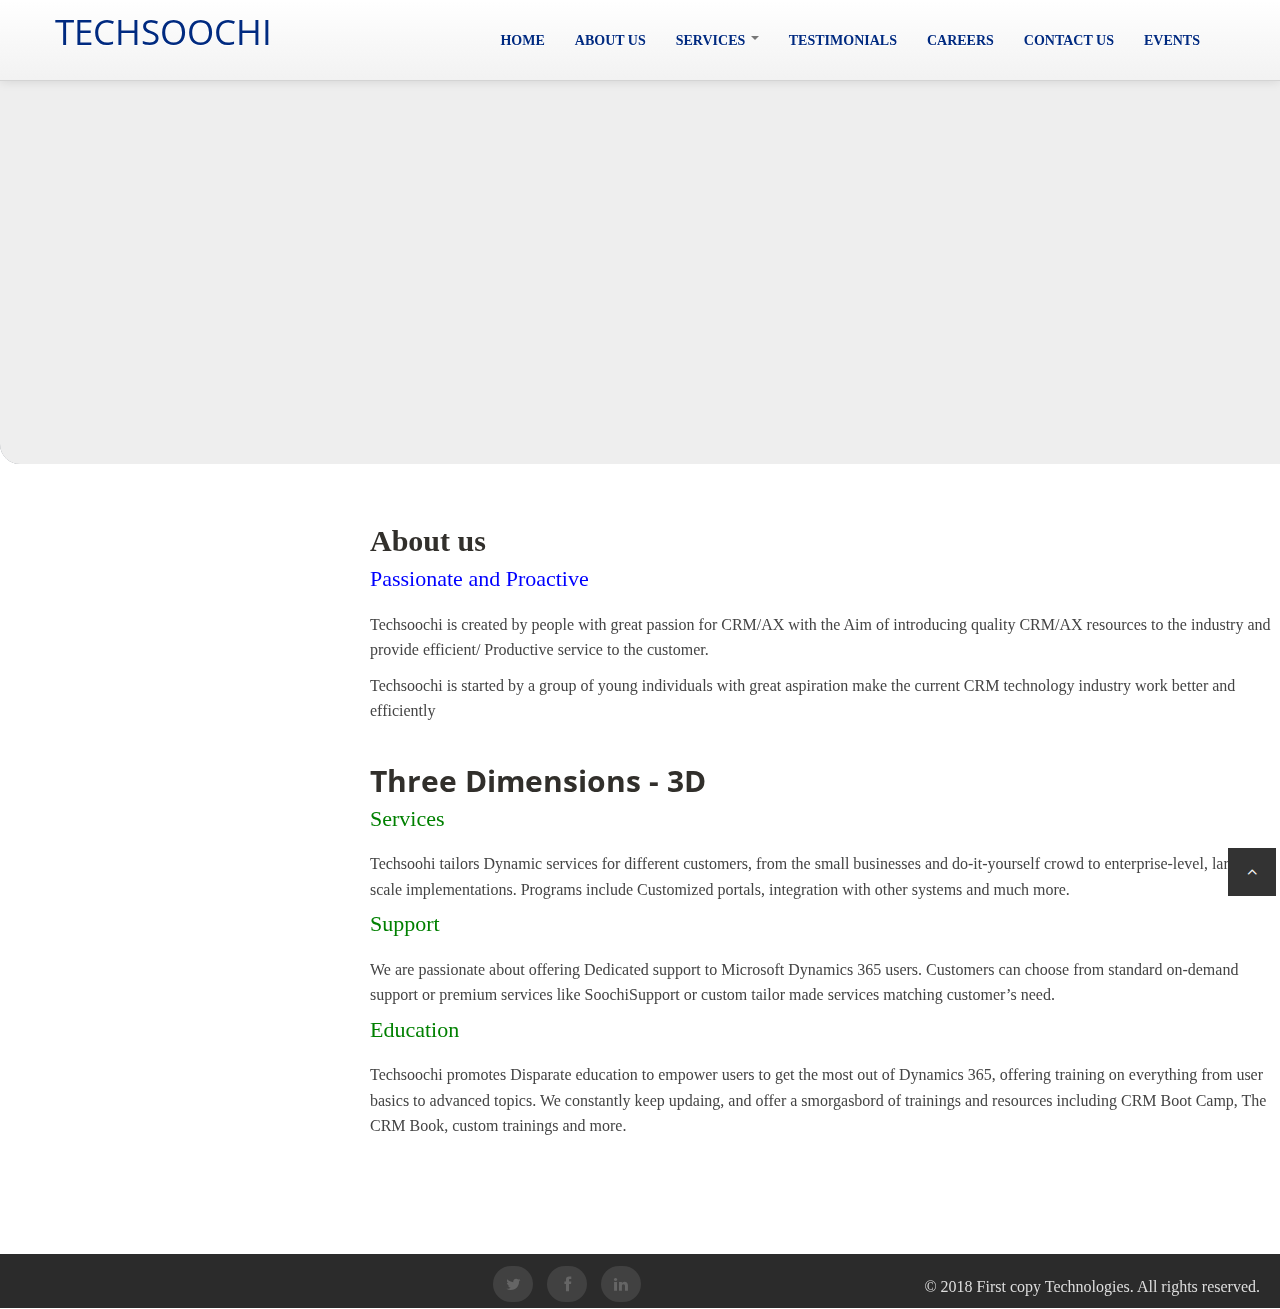
==== commit c3a9439e: "new index and testimonial" ====
--- a/About us.html
+++ b/About us.html
@@ -35,16 +35,22 @@
                 </a>
                 <h1 class="brand"><a href="index.html">Techsoochi</a></h1>
                 <!-- navigation -->
-                <nav class="pull-right nav-collapse collapse">
-                    <ul id="menu-main" class="nav">
-                        <li style="font-family: inter ui"><a title="team" href="About us.html">About us</a></li>
-                        <li style="font-family: inter ui"><a title="team" href="service.html">Services</a></li>
-                        <li style="font-family: inter ui"><a href="careers.html">Careers</a></li>
-                         <li style="font-family: inter ui"><a href="careers.html">Testimonials</a></li>
-                          <li style="font-family: inter ui"><a href="careers.html">Events</a></li>
-
-                        <li style="font-family: inter ui"><a href="contact.html">contact us</a></li>
-                    </ul>
+            <nav class="pull-right nav-collapse collapse">
+                <ul id="menu-main" class="nav">
+                    <li style="font-family: inter ui"><a title="Home" href="index2.html">Home</a></li>
+                <li style="font-family: inter ui"><a title="Aboutus" href="About us.html">About us</a></li>
+                              <li style="font-family: inter ui" class="dropdown"><a class="dropdown-toggle" data-toggle="dropdown" href="Services.html">Services <span class="caret"></span></a>
+        <ul class="dropdown-menu">
+          <li><a href="Training.html">Training </a></li>
+          <li><a href="Consulting.html"> Consulting </a></li>
+   
+        </ul>
+      </li>
+                    <li style="font-family: inter ui"><a title="Testimonials" href="Testimonials.html">Testimonials</a></li>
+                    <li style="font-family: inter ui"><a title="careers" href="careers.html">Careers</a></li>
+                    <li style="font-family: inter ui"><a title="contact" href="contact.html">Contact us</a></li>
+                        <li style="font-family: inter ui"><a title="Events" href="Events.html">Events</a></li>
+                </ul>
                 </nav>
             </div>
         </div>
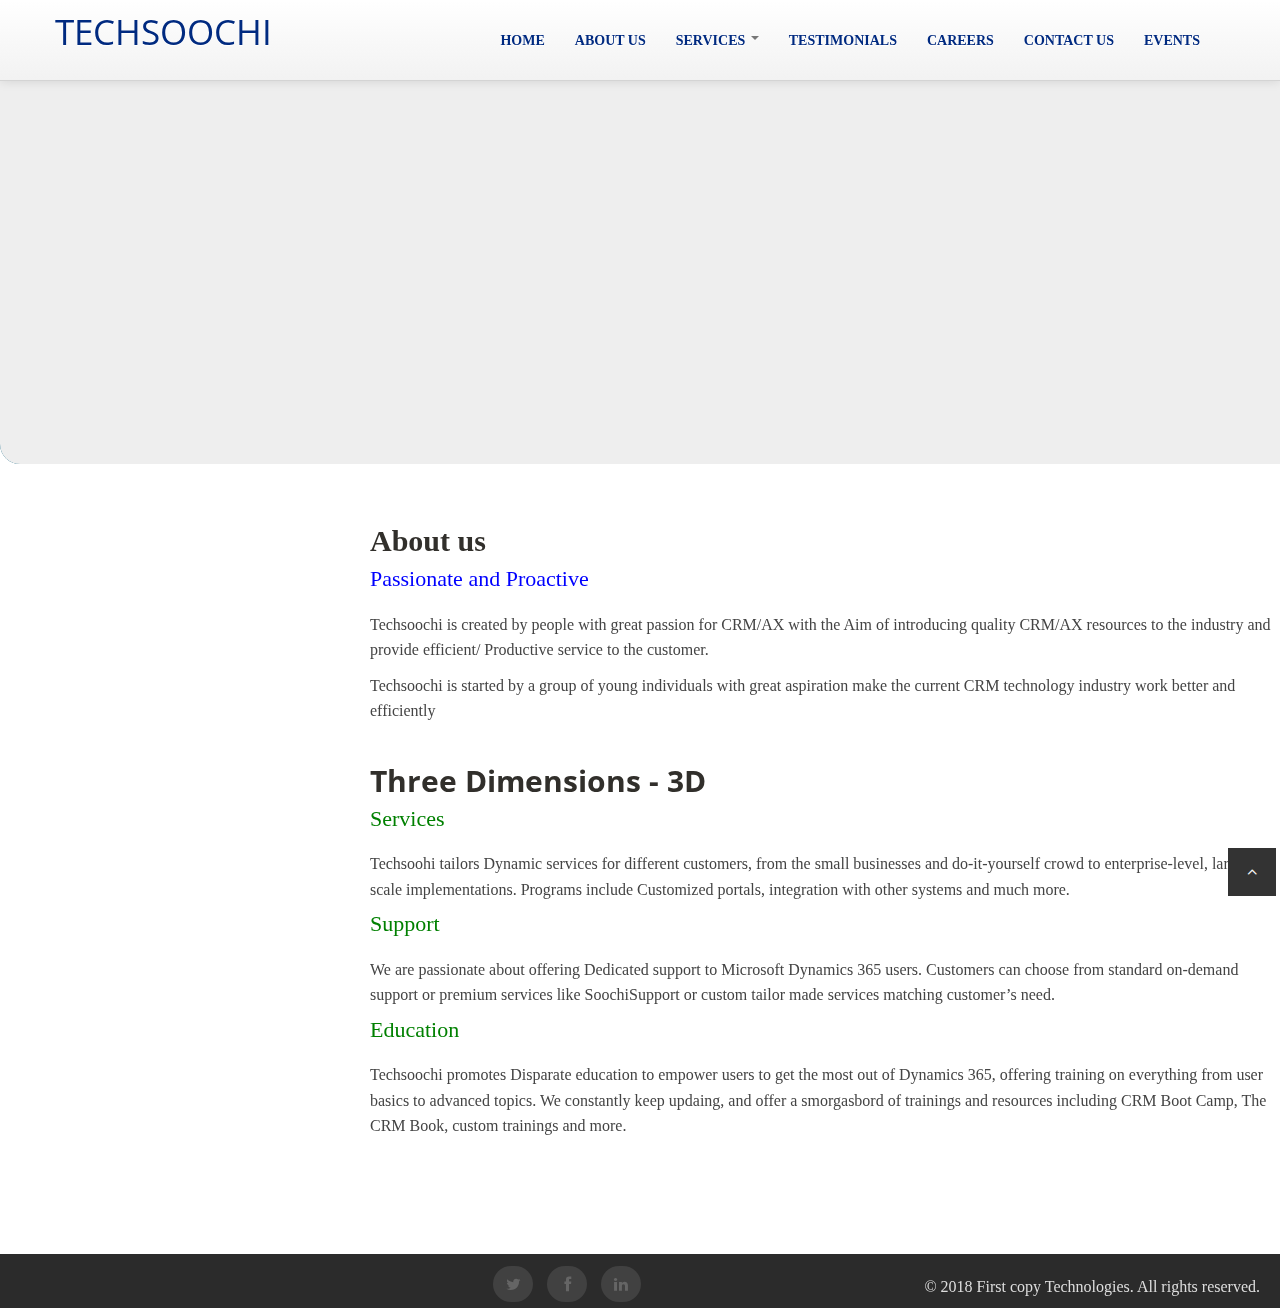
==== commit bae4307f: "home page with events page" ====
--- a/About us.html
+++ b/About us.html
@@ -37,7 +37,7 @@
                 <!-- navigation -->
             <nav class="pull-right nav-collapse collapse">
                 <ul id="menu-main" class="nav">
-                    <li style="font-family: inter ui"><a title="Home" href="index2.html">Home</a></li>
+                    <li style="font-family: inter ui"><a title="Home" href="home.html">Home</a></li>
                 <li style="font-family: inter ui"><a title="Aboutus" href="About us.html">About us</a></li>
                               <li style="font-family: inter ui" class="dropdown"><a class="dropdown-toggle" data-toggle="dropdown" href="Services.html">Services <span class="caret"></span></a>
         <ul class="dropdown-menu">
@@ -49,7 +49,7 @@
                     <li style="font-family: inter ui"><a title="Testimonials" href="Testimonials.html">Testimonials</a></li>
                     <li style="font-family: inter ui"><a title="careers" href="careers.html">Careers</a></li>
                     <li style="font-family: inter ui"><a title="contact" href="contact.html">Contact us</a></li>
-                        <li style="font-family: inter ui"><a title="Events" href="Events.html">Events</a></li>
+                        <li style="font-family: inter ui"><a title="Events" href="events.html">Events</a></li>
                 </ul>
                 </nav>
             </div>
@@ -64,7 +64,7 @@
 <div class="ism-slider" data-buttons="false" data-radios="false" id="my-slider">
     <ol>
         <li>
-            <img src="ism/image/slides/_u/m.jpg">
+            <img src="images/why.png">
          
         </li>
 
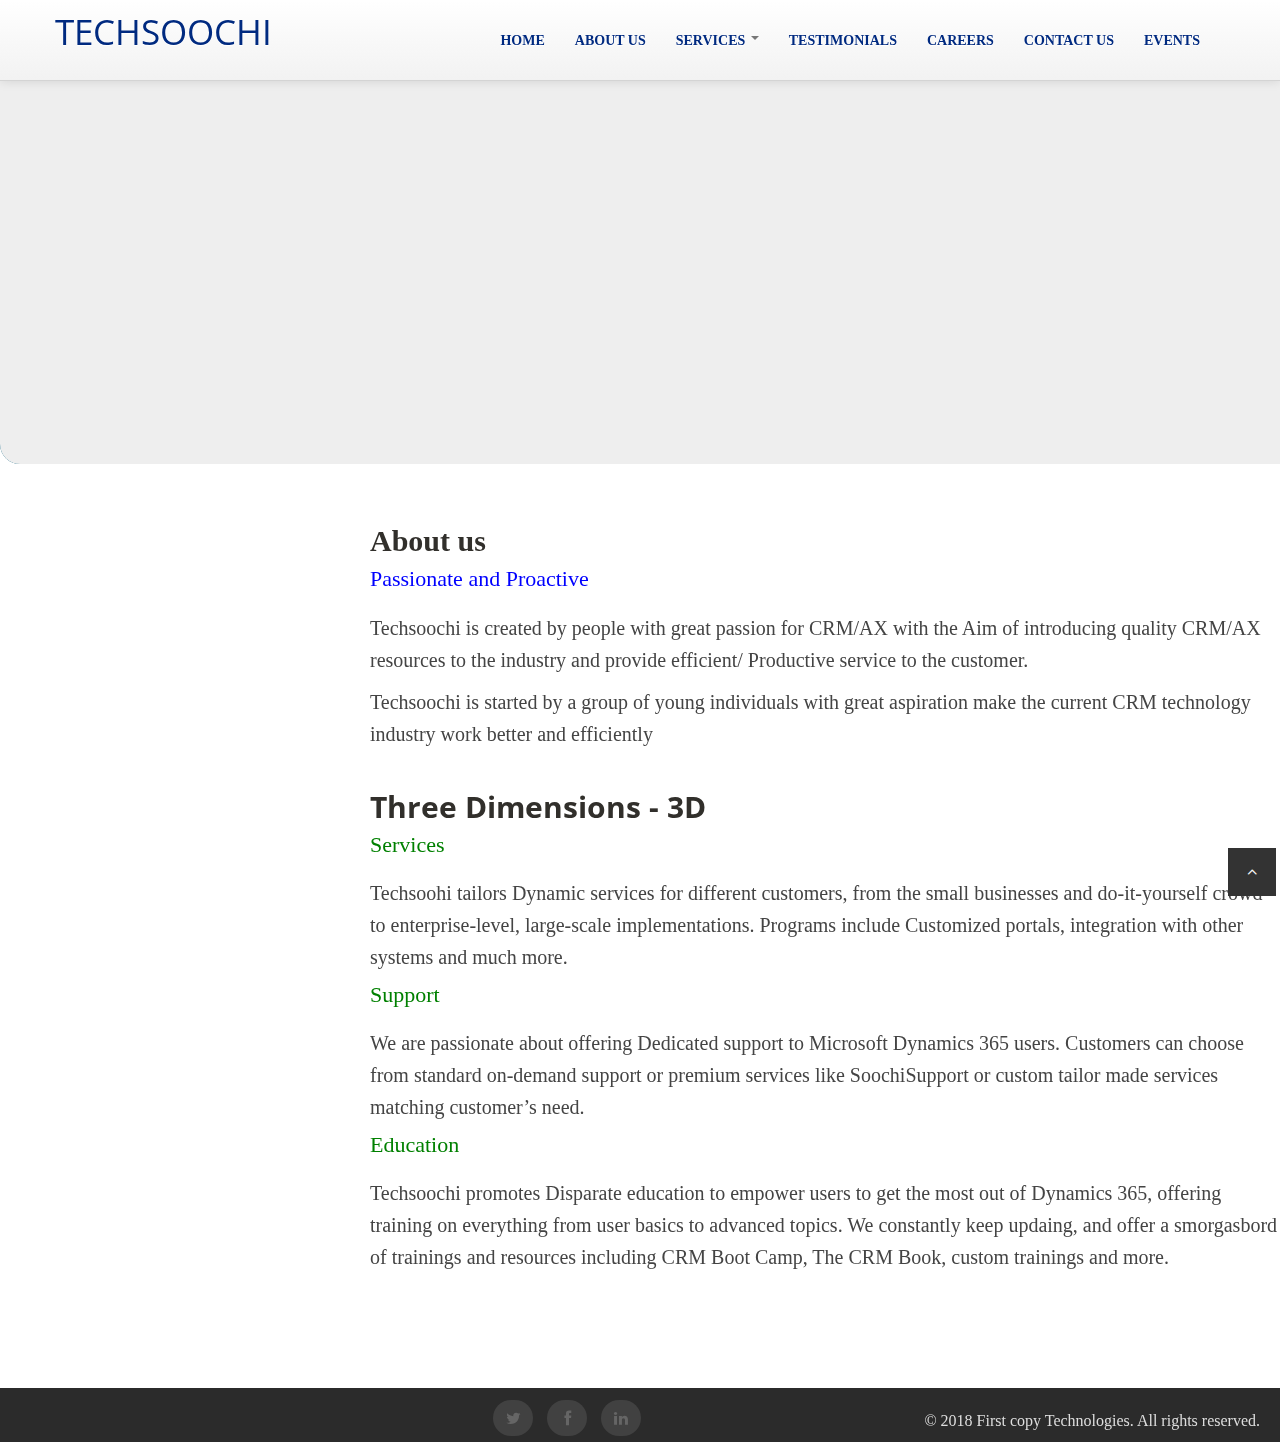
==== commit 0cd5bc43: "home page with changes done" ====
--- a/About us.html
+++ b/About us.html
@@ -81,24 +81,24 @@
 
        
           <h4 style="color: blue;font-family: inter ui">Passionate and Proactive</h4> 
- <p style="font-family: inter ui">
+ <p style=" font-family:  Segoe UI !important;font-size: 20px"">
 Techsoochi is created by people with great passion for CRM/AX with the Aim of  introducing quality CRM/AX resources to the industry  and provide efficient/ Productive service to the customer. </p>
-<p style="font-family: inter ui">
+<p style="font-family:  Segoe UI !important;font-size: 20px"">
 Techsoochi  is started by a group of young individuals with great aspiration make the current CRM technology industry work better and efficiently 
 </p>
   <h2 id="Overview" style="margin-top: 20px;padding-top: 20px;font-weight: bold;">Three Dimensions - 3D</h2>
 
    <h4 style="color: green;font-family: inter ui">Services</h4> 
-   <p style="font-family: inter ui">
+   <p style="font-family:  Segoe UI !important;font-size: 20px">
 Techsoohi  tailors Dynamic services for different customers, from the small businesses and do-it-yourself crowd to enterprise-level, large-scale implementations. Programs include Customized portals, integration with other systems and much more.
         </p>
       
           <h4 style="color: green;font-family: inter ui">Support</h4> 
-            <p style="font-family: inter ui">
+            <p style="font-family:  Segoe UI !important;font-size: 20px">
 We are passionate about offering Dedicated support to Microsoft Dynamics 365 users. Customers can choose from standard on-demand support or premium services like SoochiSupport or custom tailor made services matching customer’s need.
         </p>
          <h4 style="color: green;font-family: inter ui">Education</h4> 
-            <p style="font-family: inter ui">
+            <p style="font-family:  Segoe UI !important;font-size: 20px">
 Techsoochi promotes Disparate education to empower users to get the most out of Dynamics 365, offering training on everything from user basics to advanced topics. We constantly keep updaing, and offer a smorgasbord of trainings and resources including CRM Boot Camp, The CRM Book, custom trainings and more.                         
         </p>
         
